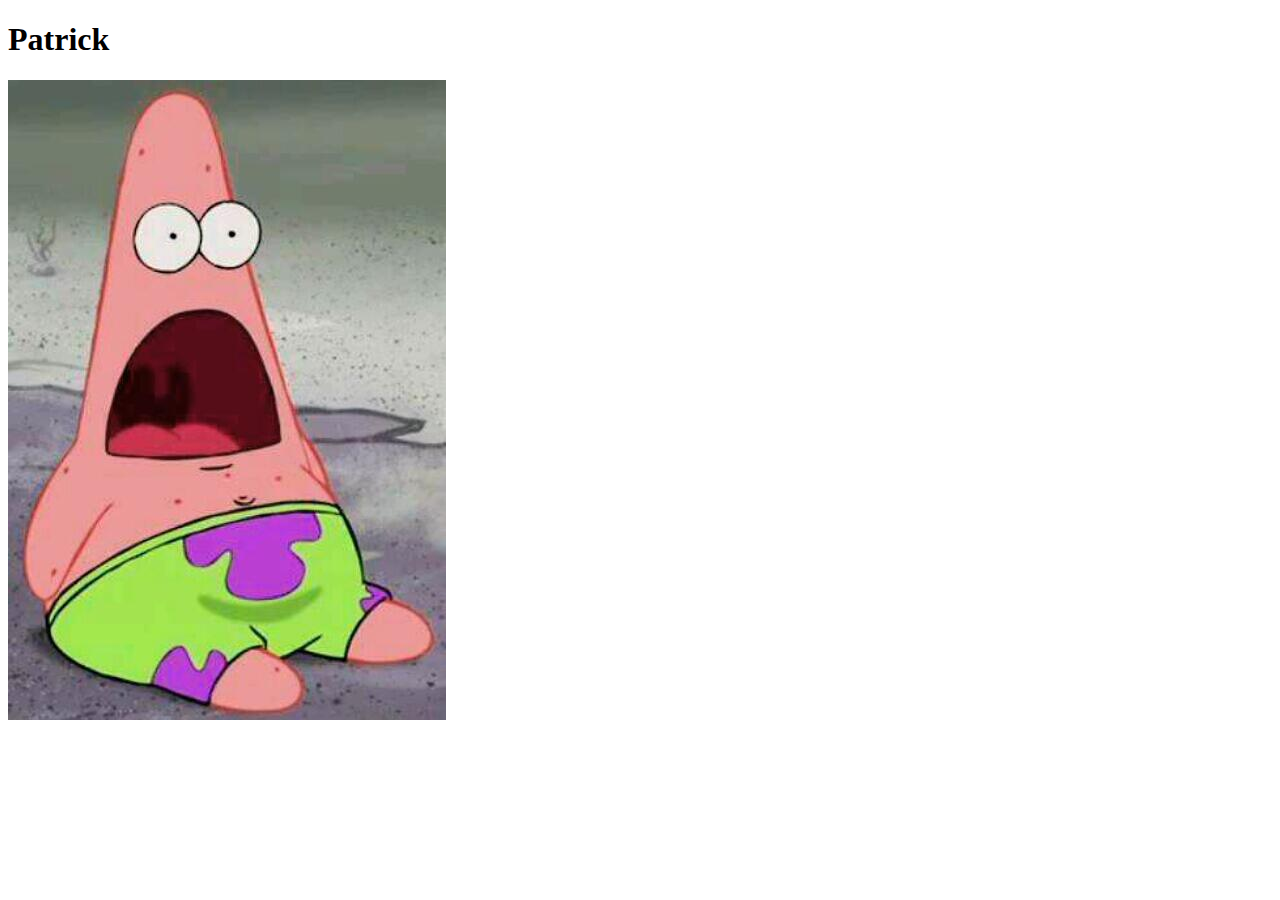
==== index.html @ 93360fd4 "adding images" ====
<!DOCTYPE html>
<html lang="en">
<head>
    <meta charset="UTF-8">
    <meta name="viewport" content="width=device-width, initial-scale=1.0">
    <meta http-equiv="X-UA-Compatible" content="ie=edge">
    <title>Patrick</title>
</head>
<body>
    <h1>Patrick</h1>
    <img src="images/patrick.jpg">
    
</body>
</html>
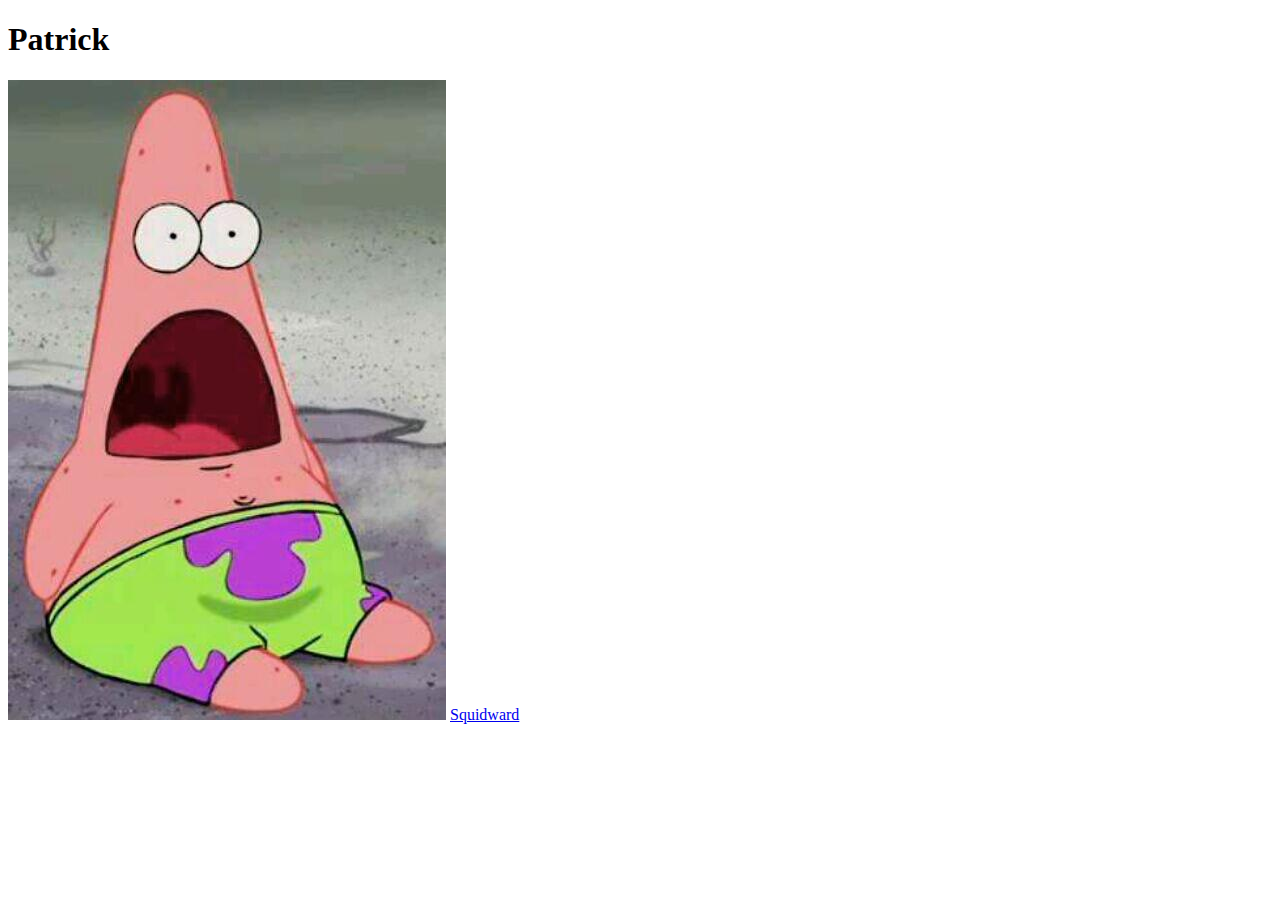
==== commit 44855fdb: "links" ====
--- a/index.html
+++ b/index.html
@@ -4,11 +4,14 @@
     <meta charset="UTF-8">
     <meta name="viewport" content="width=device-width, initial-scale=1.0">
     <meta http-equiv="X-UA-Compatible" content="ie=edge">
+    <link rel="stylesheet" href="stylesheet.css">
     <title>Patrick</title>
 </head>
 <body>
     <h1>Patrick</h1>
     <img src="images/patrick.jpg">
     
+    <a href="more/index.html">Squidward</a>
+
 </body>
 </html>--- a/stylesheet.css
+++ b/stylesheet.css
@@ -0,0 +1,3 @@
+h1{
+    font-family: "Times New Roman", Times, serif;
+}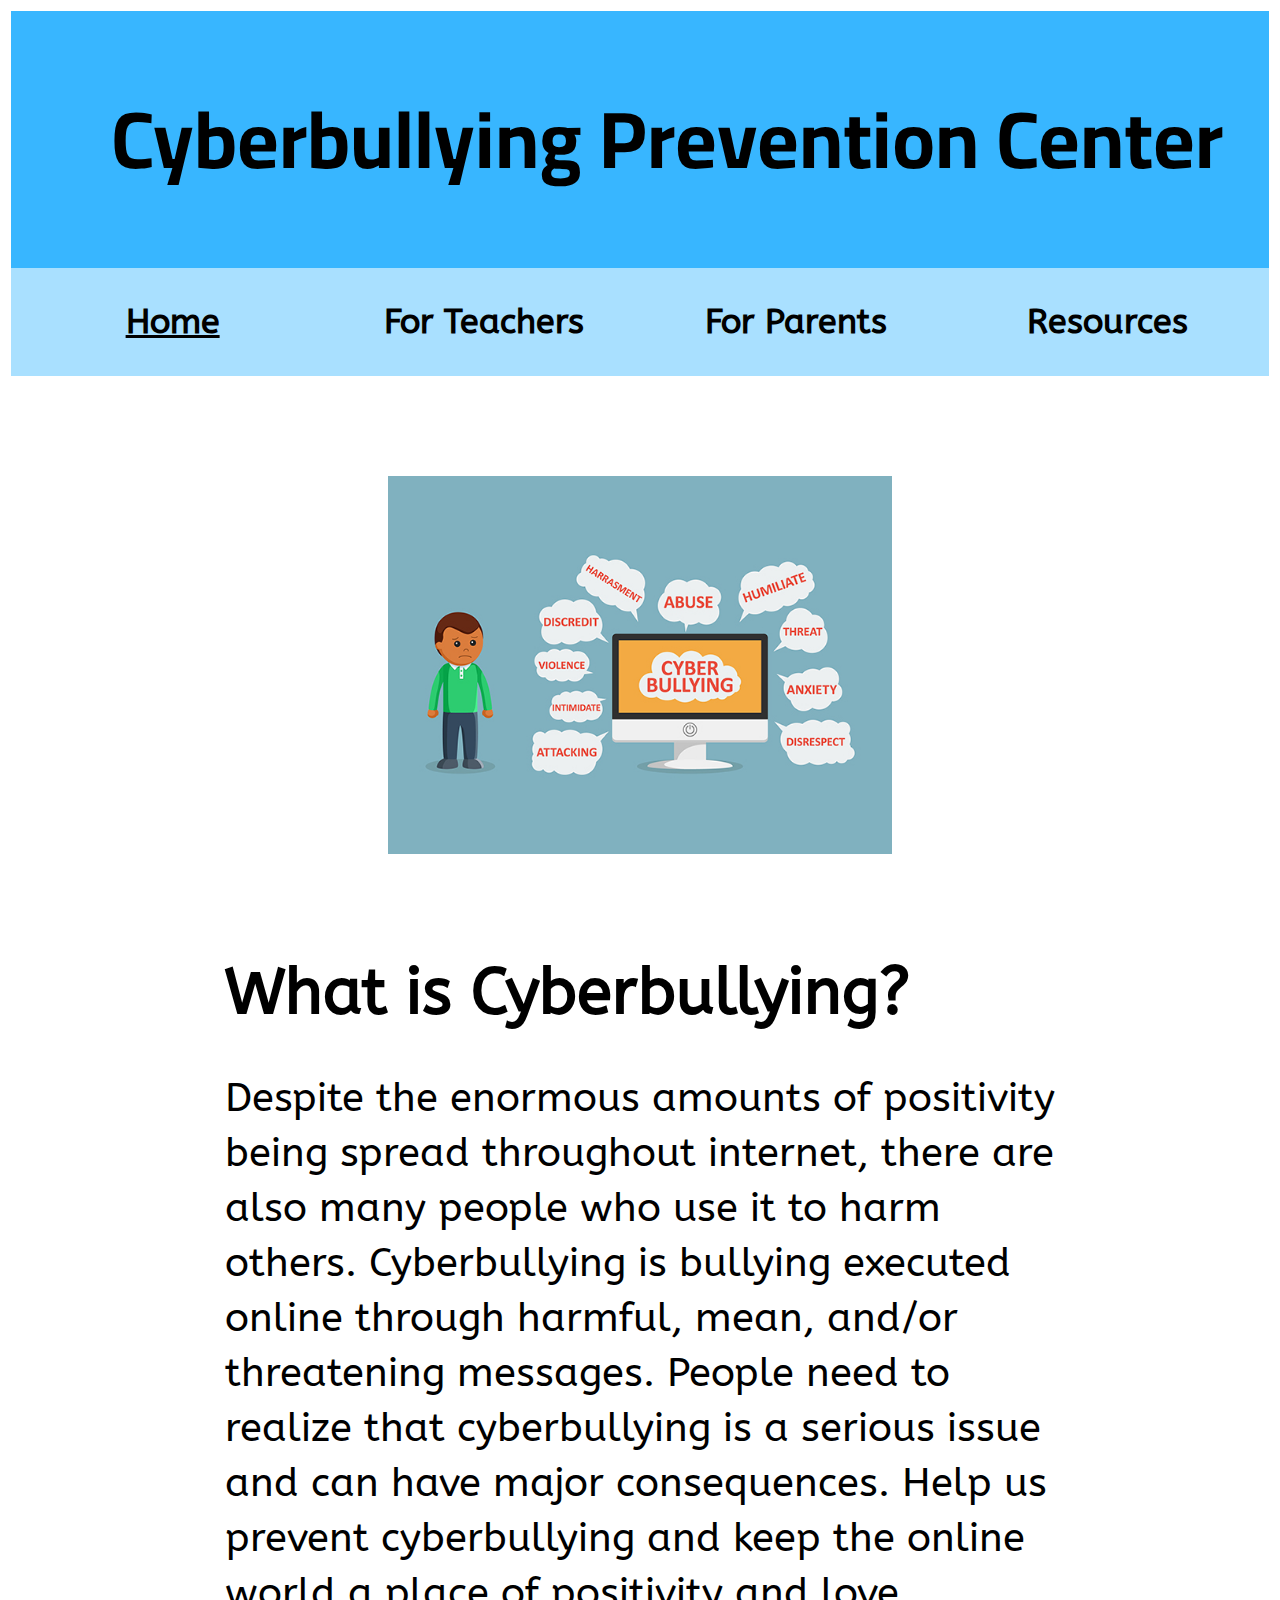
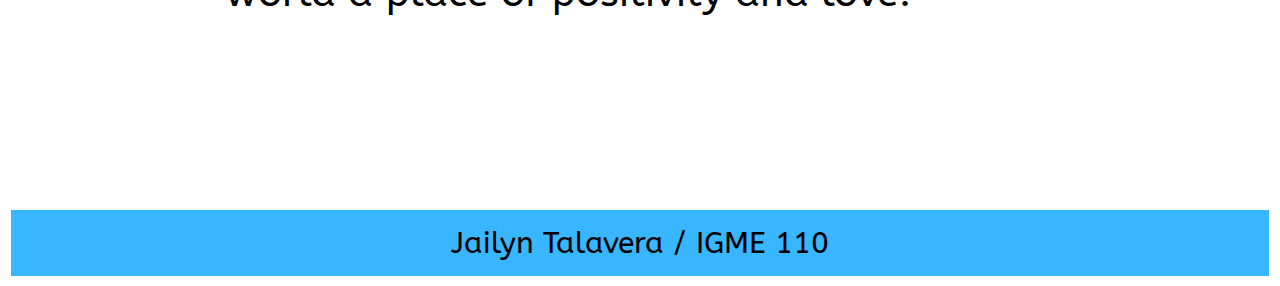
==== commit 92964baa: "update" ====
--- a/index.html
+++ b/index.html
@@ -4,14 +4,33 @@
     <meta charset="UTF-8">
     <meta name="viewport" content="width=device-width, initial-scale=1.0">
     <meta http-equiv="X-UA-Compatible" content="ie=edge">
+    <link href="https://fonts.googleapis.com/css?family=ABeeZee|Cairo&display=swap" rel="stylesheet">
     <link rel="stylesheet" href="stylesheet.css">
-    <title>Patrick</title>
+    <title>Home Page</title>
 </head>
-<body>
-    <h1>Patrick</h1>
-    <img src="images/patrick.jpg">
-    
-    <a href="more/index.html">Squidward</a>
+<body id="layout">
+        <header>
+            <h1>Cyberbullying Prevention Center</h1>
+         </header>
+            
+        <nav>
+            <h2><u>Home</u></h2>
+            <a href="teachers.html" title="For Teachers"><h2>For Teachers</h2></a>
+            <a href="parents.html" title="For Parents"><h2>For Parents</h2></a>
+            <a href="resources.html" title="Resources"><h2>Resources</h2></a>
+        </nav>
+        
+        <img class="center" src="images/Cyber-Bullying640.jpg" alt="Examples of Cyberbullying">
+
+        <h1 class="hometitle">What is Cyberbullying?</h1>
+
+        <p>Despite the enormous amounts of positivity being spread throughout internet, there 
+            are also many people who use it to harm others. Cyberbullying is bullying executed online through
+            harmful, mean, and/or threatening messages. People need to realize that cyberbullying is a serious 
+            issue and can have major consequences. Help us prevent cyberbullying and keep the online world a 
+            place of positivity and love.</p>
+
+        <footer>Jailyn Talavera / IGME 110</footer>
 
 </body>
-</html>+</html> --- a/stylesheet.css
+++ b/stylesheet.css
@@ -1,3 +1,117 @@
-h1{
-    font-family: "Times New Roman", Times, serif;
+#layout{
+    display: grid;
+    grid-template-columns: 1fr, 1fr, 1,fr, 1fr;
+    grid-template-rows: 20%, 10%, 1fr;
+    padding: 0.2%;
+} 
+
+header{
+    background-color: #38b6ff;
+    font-family: "cairo", sans-serif;
+    font-weight: bolder;
+    font-size: 250%;
+    padding-left: 100px;
+    padding-top: 0px;
+    padding-bottom: 0px;
+}
+
+nav{
+    display: grid;
+    grid-template-columns: repeat(4, 1fr);
+    background-color: rgb(56, 182, 255, 0.43);
+    color: black;
+    font-family: "ABeeZee", sans-serif;
+    font-size: 140%;
+    margin: 0;
+    padding: 0.5%;
+    text-align: center;
+    
+}
+
+.center {
+    margin: auto;
+    width: 40%;
+    height: auto;
+    padding-top: 100px;
+  }
+
+.sitetitle {
+    font-family: "ABeeZee", sans-serif;
+    font-size: 450%;
+    padding-left: 17%;
+    padding-top: 100px;
+    margin: 0;
+    font-weight: bolder;
+    
+}
+
+a{
+    color: black;
+    text-decoration: none;
+}
+
+a:hover{
+    color: #FF0000;
+}
+
+footer{
+    display: inline-block;
+    background-color: #38b6ff;
+    font-family: "ABeeZee", sans-serif;
+    font-size: 190%;
+    padding: 15px;
+    text-align: center;
+    margin-top: 150px;
+}
+
+.hometitle{
+    font-family: "ABeeZee", sans-serif;
+    font-size: 400%;
+    font-weight: bolder;
+    padding-left: 17%;
+    padding-top: 100px;
+    margin: 0;
+}
+
+p{
+    font-family: "ABeeZee", sans-serif;
+    font-size: 250%;
+    padding-left: 17%;
+    padding-right: 17%;
+    padding-top: 0px;
+    line-height: 55px;
+}
+
+.subtitle{
+    font-family: "ABeeZee", sans-serif;
+    font-size: 340%;
+    padding-left: 17%;
+    margin-bottom: 0%;
+}
+
+ul{
+    padding-left: 23%;
+    padding-right: 23%;
+    font-family: "ABeeZee", sans-serif;
+    font-size: 250%;
+    line-height: 60px;
+    
+}
+
+.citedsources{
+    text-decoration: underline;
+    font-size: 90%;
+    padding-left: 5%;
+}
+
+.contentImgs{
+    margin: auto;
+    width: 25%;
+    height: auto;
+    padding-top: 100px;
+}
+
+.imglinks{
+    text-decoration: none;
+    padding: 5px;
 }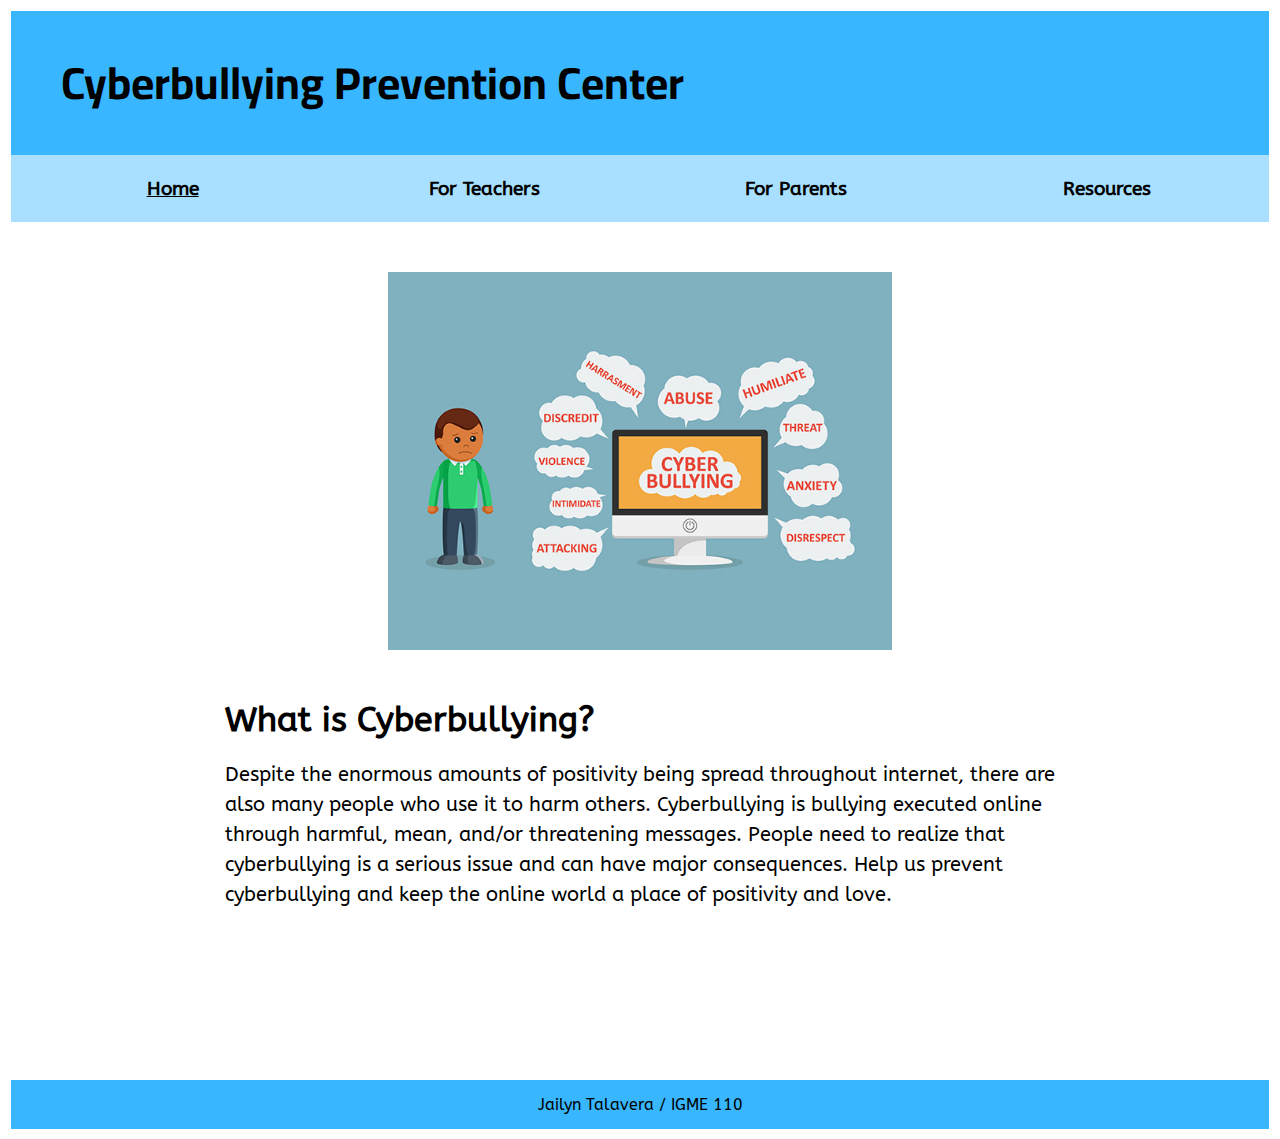
==== commit 16c8de8a: "font link" ====
--- a/index.html
+++ b/index.html
@@ -4,7 +4,8 @@
     <meta charset="UTF-8">
     <meta name="viewport" content="width=device-width, initial-scale=1.0">
     <meta http-equiv="X-UA-Compatible" content="ie=edge">
-    <link href="https://fonts.googleapis.com/css?family=ABeeZee|Cairo&display=swap" rel="stylesheet">
+    <link href="https://fonts.googleapis.com/css?family=ABeeZee&display=swap" rel="stylesheet">
+    <link href="https://fonts.googleapis.com/css?family=Cairo&display=swap" rel="stylesheet">
     <link rel="stylesheet" href="stylesheet.css">
     <title>Home Page</title>
 </head>
@@ -15,9 +16,9 @@
             
         <nav>
             <h2><u>Home</u></h2>
-            <a href="teachers.html" title="For Teachers"><h2>For Teachers</h2></a>
-            <a href="parents.html" title="For Parents"><h2>For Parents</h2></a>
-            <a href="resources.html" title="Resources"><h2>Resources</h2></a>
+            <a href="othersites/teachers.html" title="For Teachers"><h2>For Teachers</h2></a>
+            <a href="othersites/parents.html" title="For Parents"><h2>For Parents</h2></a>
+            <a href="othersites/resources.html" title="Resources"><h2>Resources</h2></a>
         </nav>
         
         <img class="center" src="images/Cyber-Bullying640.jpg" alt="Examples of Cyberbullying">
--- a/stylesheet.css
+++ b/stylesheet.css
@@ -9,10 +9,10 @@
     background-color: #38b6ff;
     font-family: "cairo", sans-serif;
     font-weight: bolder;
-    font-size: 250%;
-    padding-left: 100px;
+    padding-left: 50px;
     padding-top: 0px;
     padding-bottom: 0px;
+    font-size: 140%;
 }
 
 nav{
@@ -21,7 +21,7 @@
     background-color: rgb(56, 182, 255, 0.43);
     color: black;
     font-family: "ABeeZee", sans-serif;
-    font-size: 140%;
+    font-size: 80%;
     margin: 0;
     padding: 0.5%;
     text-align: center;
@@ -32,16 +32,16 @@
     margin: auto;
     width: 40%;
     height: auto;
-    padding-top: 100px;
+    padding-top: 50px;
   }
 
 .sitetitle {
     font-family: "ABeeZee", sans-serif;
-    font-size: 450%;
     padding-left: 17%;
-    padding-top: 100px;
+    padding-top: 50px;
     margin: 0;
     font-weight: bolder;
+    font-size: 210%;
     
 }
 
@@ -58,7 +58,6 @@
     display: inline-block;
     background-color: #38b6ff;
     font-family: "ABeeZee", sans-serif;
-    font-size: 190%;
     padding: 15px;
     text-align: center;
     margin-top: 150px;
@@ -66,52 +65,47 @@
 
 .hometitle{
     font-family: "ABeeZee", sans-serif;
-    font-size: 400%;
     font-weight: bolder;
     padding-left: 17%;
-    padding-top: 100px;
+    padding-top: 50px;
     margin: 0;
+    font-size: 210%;
 }
 
 p{
     font-family: "ABeeZee", sans-serif;
-    font-size: 250%;
     padding-left: 17%;
     padding-right: 17%;
     padding-top: 0px;
-    line-height: 55px;
+    font-size: 125%;
+    line-height: 30px;
 }
 
 .subtitle{
     font-family: "ABeeZee", sans-serif;
-    font-size: 340%;
     padding-left: 17%;
     margin-bottom: 0%;
+    font-size: 160%;
 }
 
 ul{
     padding-left: 23%;
     padding-right: 23%;
     font-family: "ABeeZee", sans-serif;
-    font-size: 250%;
-    line-height: 60px;
-    
+    font-size: 120%;
+    line-height: 30px;
 }
 
 .citedsources{
     text-decoration: underline;
     font-size: 90%;
-    padding-left: 5%;
+    padding-left: 10%;
 }
 
 .contentImgs{
     margin: auto;
     width: 25%;
     height: auto;
-    padding-top: 100px;
+    padding-top: 50px;
 }
 
-.imglinks{
-    text-decoration: none;
-    padding: 5px;
-}